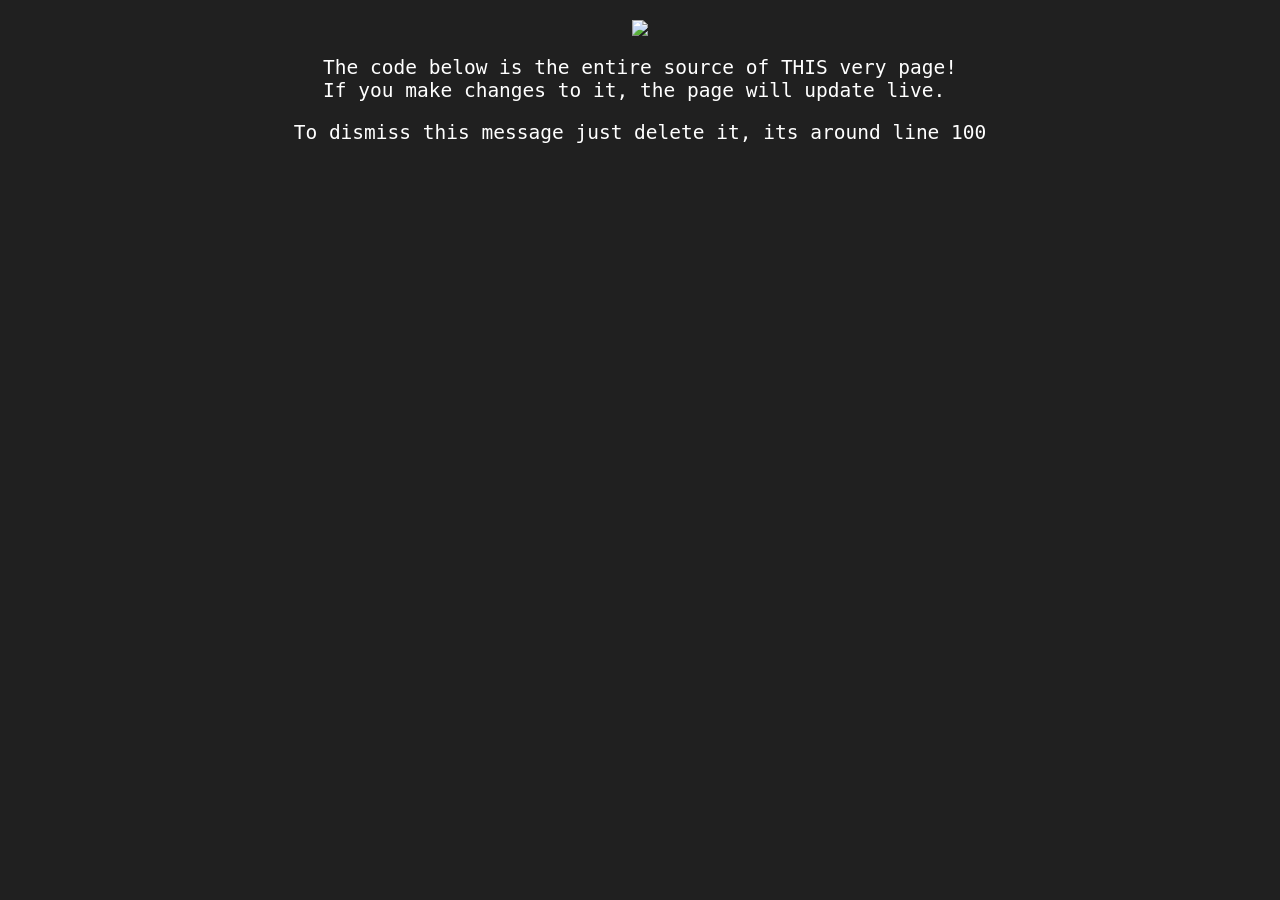
==== site.html @ 384cd6b3 "music and sound" ====
<html lang="en">
  <head>
    <meta charset="UTF-8" />
    <title>Most Open Source Website Ever</title>
    <link rel="stylesheet" href="ace.css" />
    <!--href="https://cdn.jsdelivr.net/gh/nutellaman111/self-editing@main/ace.css"-->
    <style>
      /*∘₊✧──────────────────❤️CSS❤️──────────────────✧₊∘*/

      /* ➽───❥ intro*/
      #intro {
        display: flex;
        flex-direction: column;
        align-items: center;
        padding: 20px;
        font-size: 1.5rem;
      }
      img {
        max-width: 722px;
      }

      /* ➽───❥ page & code editor*/
      html,
      body,
      #editor {
        margin: 0;
        height: 100%;
        width: 100%;
        background: #202020;
        font-family: monospace;
        display: flex;
        flex-direction: column;
        color: white;
      }

      /* ➽───❥ the floating panel and the stuff inside it*/
      #floatingPanel {
        position: fixed; /*panel itself*/
        top: -100%;
        left: -100%;
        width: 30%;
        background: #535353;
        padding: 10px;
        border-radius: 8px;
        z-index: 1000;
        cursor: grab;
        display: flex;
        flex-direction: column;
        gap: 5px;
        user-select: none;
        color: black;
        font-size: 1.25rem;
      }

      #grip {
        width: 16px; /*the ⠿ thing on the panel*/
        height: 16px;
        margin: 0 auto;
        pointer-events: none;
        writing-mode: vertical-rl;
      }

      #applyBtn {
        padding: 5px 10px; /*apply button*/
        cursor: pointer;
        background: #4f0b5e;
        color: white;
        font-family: inherit;
      }
      #applyBtn:disabled {
        cursor: not-allowed;
        background: #48354d;
        color: rgb(45, 45, 45);
      }

      .previewDummy {
        width: 100%; /*dummy element that reserves space for the preview */
        position: relative;
      }

      .previewIframe {
        position: absolute; /*actual preview*/
        box-sizing: border-box;
        top: 0;
        left: 0;
        width: 100vw;
        height: 100vh;
        transform-origin: 0 0;
        background: #202020;
        border-width: 10px;
        border-style: inset;
        border-color: #7a7a7a #777 #777 #7a7a7a;
      }
    </style>
  </head>
  <body>
    <!-- *∘₊✧>──────────────────❤️BODY❤️──────────────────✧₊∘* -->

    <!-- ➽───❥ intro -->
    <div id="intro">
      <img src="https://i.picasion.com/gl/93/l8Yg.gif" />
      <p>
        The code below is the entire source of THIS very page!
        <br />
        If you make changes to it, the page will update live.
      </p>
      To dismiss this message just delete it, its around line 100
    </div>

    <!-- ➽───❥ editor -->
    <div id="editor"></div>

    <!-- ➽───❥ floaty panel -->
    <div id="floatingPanel">
      <div id="grip">⠿</div>
      <button id="applyBtn" disabled="">
        Apply Changes (Shortcut: CTRL+S)
      </button>
      preview:
    </div>

    <!-- ➽───❥ music -->
    <audio id="music" autoplay="" loop="" volume="0.1">
      <source src="bccgs.ogg" type="audio/mpeg" />
    </audio>

    <script>
      // *∘₊✧>──────────────────❤️SCRIPT❤️──────────────────✧₊∘*

      LETSGO(); // all variables have to be declared inside some function or everything breaks
      async function LETSGO() {
        let cursorPos = 0; // some of these declarations get modified, ill explain later make a mental note!!!!
        let scrollPos = 0;
        let panelTop = window.innerHeight * 0.5;
        let panelLeft = window.innerWidth * 0.65;
        let isPreview = false;
        let changesMade = false;
        let musicIndex = 0;

        // ➽───❥ ding! + music

        if (!isPreview) {
          Object.assign(new Audio("bell.ogg"), { volume: 0.2 }).play();
        }

        let playlist = ["password", "bccgs", "fishylove", "moredata"];
        let music = document.getElementById("music");
        music.volume = 0.3;
        music.src = `${musicIndex}.ogg`;

        // ➽───❥ capture the page's html before scripts modify it

        let initialHTML = document.documentElement.outerHTML;

        // ➽───❥ load "ace" code editor from cdn and put the html inside

        await loadScripts([
          "https://cdnjs.cloudflare.com/ajax/libs/ace/1.43.0/ace.js",
          "https://cdnjs.cloudflare.com/ajax/libs/ace/1.43.0/theme-ambiance.min.js",
        ]);

        const editor = ace.edit("editor", {
          mode: "ace/mode/html",
          showPrintMargin: false,
          theme: "ace/theme/ambiance",
          value: initialHTML,
          fontSize: "1.25rem",
        });

        // ➽───❥ restore scrollbar and cursor positions from last render

        editor.moveCursorToPosition(
          editor.session.doc.indexToPosition(cursorPos, 0)
        );
        if (!isPreview) editor.focus();

        setTimeout(() => {
          editor.session.setScrollTop(scrollPos);
        }, 0);

        // ➽───❥ whenever the code gets edited the preview is updated

        editor.session.on("change", () => {
          updatePreview();
        });

        // ➽───❥ initialise the floating draggable pannel

        const floatingPanel = document.getElementById("floatingPanel");
        floatingPanel.style.top = panelTop + "px";
        floatingPanel.style.left = panelLeft + "px";
        makePanelDraggable(floatingPanel);

        // ➽───❥ when the "apply changes" button is pressed (or ctrl+enter):
        //        the html of the entire page really does get replaced with what you have written down in the code editor

        const applyChanges = () => {
          let newHtml = getHtmlFromEditorAndApplyPatches();
          document.open();
          document.write(newHtml);
          document.close();
        };

        document
          .getElementById("applyBtn")
          .addEventListener("click", applyChanges);

        document.addEventListener("keydown", (e) => {
          if (e.ctrlKey && e.key.toLowerCase() === "s") {
            e.preventDefault();
            applyChanges();
          }
        });

        // ➽───❥ create an iframe preview of what the page will look like if "apply" is pressed.
        //        the timeout thing makes the iframe not update every 0.00000001 seconds

        let previewIframe = null;
        let editTimeout;
        function updatePreview() {
          clearTimeout(editTimeout);
          editTimeout = setTimeout(
            () => {
              changesMade = true;
              applyBtn.disabled = false;

              if (!previewIframe) {
                const aspectRatio = window.innerHeight / window.innerWidth;

                // ➽───❥ the iframe is rendered at screen resolution then shrinked down with css.
                //        the html layout doesnt account for transformations, so what i do is -
                //        1. render a dummy element to reserve space in the layout,
                //        2. position the iframe on top of it

                const dummy = document.createElement("div");
                dummy.className = "previewDummy";
                dummy.style.paddingTop = `${aspectRatio * 100}%`;
                floatingPanel.appendChild(dummy);

                previewIframe = document.createElement("iframe");
                previewIframe.className = "previewIframe";

                const scaleX = dummy.clientWidth / window.innerWidth;
                const scaleY = dummy.clientHeight / window.innerHeight;
                const scale = Math.min(scaleX, scaleY);
                previewIframe.style.transform = `scale(${scale})`;

                dummy.appendChild(previewIframe);
              }

              previewIframe.srcdoc = getHtmlFromEditorAndApplyPatches(true);
            },
            previewIframe ? 500 : 0
          );
        }

        // ➽───❥ this function gets whatever is written down in the code editor and returns it after making some patches......
        //        ok so like normally when u replace some page's entire html, things like cursor position get reset.
        //        which is annoying.
        //        so we have to somehow tell the next version of the page where the cursor and stuff were.
        //        we do that by patching the variable declarations i told u to remember from before.
        //        for example "let cursorPos = 0;" turns into "let cursorPos = 67;"

        function getHtmlFromEditorAndApplyPatches(isPreview = false) {
          return patchHtml(editor.getSession().getValue(), [
            {
              name: "cursorPos",
              value: editor.session.doc.positionToIndex(
                editor.getCursorPosition(),
                0
              ),
            },
            { name: "isPreview", value: isPreview },
            { name: "scrollPos", value: editor.session.getScrollTop() },
            { name: "panelTop", value: floatingPanel.offsetTop },
            { name: "panelLeft", value: floatingPanel.offsetLeft },
            { name: "musicIndex", value: (musicIndex + 1) % 3 },
          ]);
        }

        function patchHtml(html, replacements) {
          replacements.forEach(({ name, value }) => {
            const regex = new RegExp(`let\\s+${name}\\s*=\\s*[^;]*;`);
            html = html.replace(regex, `let ${name} = ${value};`);
          });
          return html;
        }
      }

      // ➽───❥ some helper functions

      function makePanelDraggable(el) {
        let offsetX = 0,
          offsetY = 0,
          dragging = false;

        el.addEventListener("mousedown", (e) => {
          dragging = true;
          offsetX = e.clientX - el.offsetLeft;
          offsetY = e.clientY - el.offsetTop;
          el.style.cursor = "grabbing";
        });

        document.addEventListener("mouseup", () => {
          dragging = false;
          el.style.cursor = "grab";
        });

        document.addEventListener("mousemove", (e) => {
          if (!dragging) return;
          el.style.left = e.clientX - offsetX + "px";
          el.style.top = e.clientY - offsetY + "px";
        });
      }
      async function loadScripts(urls) {
        for (const url of urls) {
          await new Promise((res, rej) => {
            const s = document.createElement("script");
            s.src = url;
            s.async = false;
            s.onload = res;
            document.head.appendChild(s);
          });
        }
      }
    </script>
  </body>
</html>
---- ace.css ----
.ace_comment {
  background-color: rgba(177, 39, 219, 0.29) !important;
  color: rgb(255, 255, 255) !important;
}

/* Scrollbar track */
.ace_scrollbar::-webkit-scrollbar {
  background-color: #2b2b2b; /* match Ambiance background */
}

/* Scrollbar thumb */
.ace_scrollbar::-webkit-scrollbar-thumb {
  background-color: #555; /* darker gray */
  border-radius: 0; /* square edges */
}

/* Scrollbar thumb hover */
.ace_scrollbar::-webkit-scrollbar-thumb:hover {
  background-color: #888; /* lighter gray on hover */
}

/* Scrollbar corner */
.ace_scrollbar::-webkit-scrollbar-corner {
  background-color: #2b2b2b;
}

/*----------------------------------------------------------------------------------------------------------*/
/*the rest of this file is taken from Ace code editor's generated files  https://ace.c9.io/  */
/*----------------------------------------------------------------------------------------------------------*/

/*error_marker.css*/

.error_widget_wrapper {
  background: inherit;
  color: inherit;
  border: none;
}
.error_widget {
  border-top: solid 2px;
  border-bottom: solid 2px;
  margin: 5px 0;
  padding: 10px 40px;
  white-space: pre-wrap;
}
.error_widget.ace_error,
.error_widget_arrow.ace_error {
  border-color: #ff5a5a;
}
.error_widget.ace_warning,
.error_widget_arrow.ace_warning {
  border-color: #f1d817;
}
.error_widget.ace_info,
.error_widget_arrow.ace_info {
  border-color: #5a5a5a;
}
.error_widget.ace_ok,
.error_widget_arrow.ace_ok {
  border-color: #5aaa5a;
}
.error_widget_arrow {
  position: absolute;
  border: solid 5px;
  border-top-color: transparent !important;
  border-right-color: transparent !important;
  border-left-color: transparent !important;
  top: -5px;
}

/*# sourceURL=ace/css/error_marker.css */

/*ace_editor.css*/

.ace_br1 {
  border-top-left-radius: 3px;
}
.ace_br2 {
  border-top-right-radius: 3px;
}
.ace_br3 {
  border-top-left-radius: 3px;
  border-top-right-radius: 3px;
}
.ace_br4 {
  border-bottom-right-radius: 3px;
}
.ace_br5 {
  border-top-left-radius: 3px;
  border-bottom-right-radius: 3px;
}
.ace_br6 {
  border-top-right-radius: 3px;
  border-bottom-right-radius: 3px;
}
.ace_br7 {
  border-top-left-radius: 3px;
  border-top-right-radius: 3px;
  border-bottom-right-radius: 3px;
}
.ace_br8 {
  border-bottom-left-radius: 3px;
}
.ace_br9 {
  border-top-left-radius: 3px;
  border-bottom-left-radius: 3px;
}
.ace_br10 {
  border-top-right-radius: 3px;
  border-bottom-left-radius: 3px;
}
.ace_br11 {
  border-top-left-radius: 3px;
  border-top-right-radius: 3px;
  border-bottom-left-radius: 3px;
}
.ace_br12 {
  border-bottom-right-radius: 3px;
  border-bottom-left-radius: 3px;
}
.ace_br13 {
  border-top-left-radius: 3px;
  border-bottom-right-radius: 3px;
  border-bottom-left-radius: 3px;
}
.ace_br14 {
  border-top-right-radius: 3px;
  border-bottom-right-radius: 3px;
  border-bottom-left-radius: 3px;
}
.ace_br15 {
  border-top-left-radius: 3px;
  border-top-right-radius: 3px;
  border-bottom-right-radius: 3px;
  border-bottom-left-radius: 3px;
}

.ace_editor {
  position: relative;
  overflow: hidden;
  padding: 0;
  font: 12px / normal "Monaco", "Menlo", "Ubuntu Mono", "Consolas",
    "Source Code Pro", "source-code-pro", monospace;
  direction: ltr;
  text-align: left;
  -webkit-tap-highlight-color: rgba(0, 0, 0, 0);
  forced-color-adjust: none;
}

.ace_scroller {
  position: absolute;
  overflow: hidden;
  top: 0;
  bottom: 0;
  background-color: inherit;
  -ms-user-select: none;
  -moz-user-select: none;
  -webkit-user-select: none;
  user-select: none;
  cursor: text;
}

.ace_content {
  position: absolute;
  box-sizing: border-box;
  min-width: 100%;
  contain: style size layout;
  font-variant-ligatures: no-common-ligatures;
}
.ace_invisible {
  font-variant-ligatures: none;
}

.ace_keyboard-focus:focus {
  box-shadow: inset 0 0 0 2px #5e9ed6;
  outline: none;
}

.ace_dragging .ace_scroller:before {
  position: absolute;
  top: 0;
  left: 0;
  right: 0;
  bottom: 0;
  content: "";
  background: rgba(250, 250, 250, 0.01);
  z-index: 1000;
}
.ace_dragging.ace_dark .ace_scroller:before {
  background: rgba(0, 0, 0, 0.01);
}

.ace_gutter {
  position: absolute;
  overflow: hidden;
  width: auto;
  top: 0;
  bottom: 0;
  left: 0;
  cursor: default;
  z-index: 4;
  -ms-user-select: none;
  -moz-user-select: none;
  -webkit-user-select: none;
  user-select: none;
  contain: style size layout;
}

.ace_gutter-active-line {
  position: absolute;
  left: 0;
  right: 0;
}

.ace_scroller.ace_scroll-left:after {
  content: "";
  position: absolute;
  top: 0;
  right: 0;
  bottom: 0;
  left: 0;
  box-shadow: 17px 0 16px -16px rgba(0, 0, 0, 0.4) inset;
  pointer-events: none;
}

.ace_gutter-cell,
.ace_gutter-cell_svg-icons {
  position: absolute;
  top: 0;
  left: 0;
  right: 0;
  padding-left: 19px;
  padding-right: 6px;
  background-repeat: no-repeat;
}

.ace_gutter-cell_svg-icons .ace_gutter_annotation {
  margin-left: -14px;
  float: left;
}

.ace_gutter-cell .ace_gutter_annotation {
  margin-left: -19px;
  float: left;
}

.ace_gutter-cell.ace_error,
.ace_icon.ace_error,
.ace_icon.ace_error_fold,
.ace_gutter-cell.ace_security,
.ace_icon.ace_security,
.ace_icon.ace_security_fold {
  background-image: url("[data-uri]");
  background-repeat: no-repeat;
  background-position: 2px center;
}

.ace_gutter-cell.ace_warning,
.ace_icon.ace_warning,
.ace_icon.ace_warning_fold {
  background-image: url("[data-uri]");
  background-repeat: no-repeat;
  background-position: 2px center;
}

.ace_gutter-cell.ace_info,
.ace_icon.ace_info,
.ace_gutter-cell.ace_hint,
.ace_icon.ace_hint {
  background-image: url("[data-uri]");
  background-repeat: no-repeat;
  background-position: 2px center;
}

.ace_dark .ace_gutter-cell.ace_info,
.ace_dark .ace_icon.ace_info,
.ace_dark .ace_gutter-cell.ace_hint,
.ace_dark .ace_icon.ace_hint {
  background-image: url("[data-uri]");
}

.ace_icon_svg.ace_error {
  -webkit-mask-image: url("[data-uri]");
  background-color: crimson;
}
.ace_icon_svg.ace_security {
  -webkit-mask-image: url("[data-uri]");
  background-color: crimson;
}
.ace_icon_svg.ace_warning {
  -webkit-mask-image: url("[data-uri]");
  background-color: darkorange;
}
.ace_icon_svg.ace_info {
  -webkit-mask-image: url("[data-uri]");
  background-color: royalblue;
}
.ace_icon_svg.ace_hint {
  -webkit-mask-image: url("[data-uri]");
  background-color: silver;
}

.ace_icon_svg.ace_error_fold {
  -webkit-mask-image: url("[data-uri]");
  background-color: crimson;
}
.ace_icon_svg.ace_security_fold {
  -webkit-mask-image: url("[data-uri]");
  background-color: crimson;
}
.ace_icon_svg.ace_warning_fold {
  -webkit-mask-image: url("[data-uri]");
  background-color: darkorange;
}

.ace_scrollbar {
  contain: strict;
  position: absolute;
  right: 0;
  bottom: 0;
  z-index: 6;
}

.ace_scrollbar-inner {
  position: absolute;
  cursor: text;
  left: 0;
  top: 0;
}

.ace_scrollbar-v {
  overflow-x: hidden;
  overflow-y: scroll;
  top: 0;
}

.ace_scrollbar-h {
  overflow-x: scroll;
  overflow-y: hidden;
  left: 0;
}

.ace_print-margin {
  position: absolute;
  height: 100%;
}

.ace_text-input {
  position: absolute;
  z-index: 0;
  width: 0.5em;
  height: 1em;
  opacity: 0;
  background: transparent;
  -moz-appearance: none;
  appearance: none;
  border: none;
  resize: none;
  outline: none;
  overflow: hidden;
  font: inherit;
  padding: 0 1px;
  margin: 0 -1px;
  contain: strict;
  -ms-user-select: text;
  -moz-user-select: text;
  -webkit-user-select: text;
  user-select: text;
  /*with `pre-line` chrome inserts &nbsp; instead of space*/
  white-space: pre !important;
}
.ace_text-input.ace_composition {
  background: transparent;
  color: inherit;
  z-index: 1000;
  opacity: 1;
}
.ace_composition_placeholder {
  color: transparent;
}
.ace_composition_marker {
  border-bottom: 1px solid;
  position: absolute;
  border-radius: 0;
  margin-top: 1px;
}

[ace_nocontext="true"] {
  transform: none !important;
  filter: none !important;
  clip-path: none !important;
  mask: none !important;
  contain: none !important;
  perspective: none !important;
  mix-blend-mode: initial !important;
  z-index: auto;
}

.ace_layer {
  z-index: 1;
  position: absolute;
  overflow: hidden;
  /* workaround for chrome bug https://github.com/ajaxorg/ace/issues/2312*/
  word-wrap: normal;
  white-space: pre;
  height: 100%;
  width: 100%;
  box-sizing: border-box;
  /* setting pointer-events: auto; on node under the mouse, which changes
        during scroll, will break mouse wheel scrolling in Safari */
  pointer-events: none;
}

.ace_gutter-layer {
  position: relative;
  width: auto;
  text-align: right;
  pointer-events: auto;
  height: 1000000px;
  contain: style size layout;
}

.ace_text-layer {
  font: inherit !important;
  position: absolute;
  height: 1000000px;
  width: 1000000px;
  contain: style size layout;
}

.ace_text-layer > .ace_line,
.ace_text-layer > .ace_line_group {
  contain: style size layout;
  position: absolute;
  top: 0;
  left: 0;
  right: 0;
}

.ace_hidpi .ace_text-layer,
.ace_hidpi .ace_gutter-layer,
.ace_hidpi .ace_content,
.ace_hidpi .ace_gutter {
  contain: strict;
}
.ace_hidpi .ace_text-layer > .ace_line,
.ace_hidpi .ace_text-layer > .ace_line_group {
  contain: strict;
}

.ace_cjk {
  display: inline-block;
  text-align: center;
}

.ace_cursor-layer {
  z-index: 4;
}

.ace_cursor {
  z-index: 4;
  position: absolute;
  box-sizing: border-box;
  border-left: 2px solid;
  /* workaround for smooth cursor repaintng whole screen in chrome */
  transform: translatez(0);
}

.ace_multiselect .ace_cursor {
  border-left-width: 1px;
}

.ace_slim-cursors .ace_cursor {
  border-left-width: 1px;
}

.ace_overwrite-cursors .ace_cursor {
  border-left-width: 0;
  border-bottom: 1px solid;
}

.ace_hidden-cursors .ace_cursor {
  opacity: 0.2;
}

.ace_hasPlaceholder .ace_hidden-cursors .ace_cursor {
  opacity: 0;
}

.ace_smooth-blinking .ace_cursor {
  transition: opacity 0.18s;
}

.ace_animate-blinking .ace_cursor {
  animation-duration: 1000ms;
  animation-timing-function: step-end;
  animation-name: blink-ace-animate;
  animation-iteration-count: infinite;
}

.ace_animate-blinking.ace_smooth-blinking .ace_cursor {
  animation-duration: 1000ms;
  animation-timing-function: ease-in-out;
  animation-name: blink-ace-animate-smooth;
}

@keyframes blink-ace-animate {
  from,
  to {
    opacity: 1;
  }
  60% {
    opacity: 0;
  }
}

@keyframes blink-ace-animate-smooth {
  from,
  to {
    opacity: 1;
  }
  45% {
    opacity: 1;
  }
  60% {
    opacity: 0;
  }
  85% {
    opacity: 0;
  }
}

.ace_marker-layer .ace_step,
.ace_marker-layer .ace_stack {
  position: absolute;
  z-index: 3;
}

.ace_marker-layer .ace_selection {
  position: absolute;
  z-index: 5;
}

.ace_marker-layer .ace_bracket {
  position: absolute;
  z-index: 6;
}

.ace_marker-layer .ace_error_bracket {
  position: absolute;
  border-bottom: 1px solid #de5555;
  border-radius: 0;
}

.ace_marker-layer .ace_active-line {
  position: absolute;
  z-index: 2;
}

.ace_marker-layer .ace_selected-word {
  position: absolute;
  z-index: 4;
  box-sizing: border-box;
}

.ace_line .ace_fold {
  box-sizing: border-box;

  display: inline-block;
  height: 11px;
  margin-top: -2px;
  vertical-align: middle;

  background-image: url("[data-uri]"),
    url("[data-uri]");
  background-repeat: no-repeat, repeat-x;
  background-position: center center, top left;
  color: transparent;

  border: 1px solid black;
  border-radius: 2px;

  cursor: pointer;
  pointer-events: auto;
}

.ace_dark .ace_fold {
}

.ace_fold:hover {
  background-image: url("[data-uri]"),
    url("[data-uri]");
}

.ace_tooltip {
  background-color: #f5f5f5;
  border: 1px solid gray;
  border-radius: 1px;
  box-shadow: 0 1px 2px rgba(0, 0, 0, 0.3);
  color: black;
  padding: 3px 4px;
  position: fixed;
  z-index: 999999;
  box-sizing: border-box;
  cursor: default;
  white-space: pre-wrap;
  word-wrap: break-word;
  line-height: normal;
  font-style: normal;
  font-weight: normal;
  letter-spacing: normal;
  pointer-events: none;
  overflow: auto;
  max-width: min(33em, 66vw);
  overscroll-behavior: contain;
}
.ace_tooltip pre {
  white-space: pre-wrap;
}

.ace_tooltip.ace_dark {
  background-color: #636363;
  color: #fff;
}

.ace_tooltip:focus {
  outline: 1px solid #5e9ed6;
}

.ace_icon {
  display: inline-block;
  width: 18px;
  vertical-align: top;
}

.ace_icon_svg {
  display: inline-block;
  width: 12px;
  vertical-align: top;
  -webkit-mask-repeat: no-repeat;
  -webkit-mask-size: 12px;
  -webkit-mask-position: center;
}

.ace_folding-enabled > .ace_gutter-cell,
.ace_folding-enabled > .ace_gutter-cell_svg-icons {
  padding-right: 13px;
}

.ace_fold-widget,
.ace_custom-widget {
  box-sizing: border-box;

  margin: 0 -12px 0 1px;
  display: none;
  width: 11px;
  vertical-align: top;

  background-image: url("[data-uri]");
  background-repeat: no-repeat;
  background-position: center;

  border-radius: 3px;

  border: 1px solid transparent;
  cursor: pointer;
  pointer-events: auto;
}

.ace_custom-widget {
  background: none;
}

.ace_folding-enabled .ace_fold-widget {
  display: inline-block;
}

.ace_fold-widget.ace_end {
  background-image: url("[data-uri]");
}

.ace_fold-widget.ace_closed {
  background-image: url("[data-uri]");
}

.ace_fold-widget:hover {
  border: 1px solid rgba(0, 0, 0, 0.3);
  background-color: rgba(255, 255, 255, 0.2);
  box-shadow: 0 1px 1px rgba(255, 255, 255, 0.7);
}

.ace_fold-widget:active {
  border: 1px solid rgba(0, 0, 0, 0.4);
  background-color: rgba(0, 0, 0, 0.05);
  box-shadow: 0 1px 1px rgba(255, 255, 255, 0.8);
}
/**
 * Dark version for fold widgets
 */
.ace_dark .ace_fold-widget {
  background-image: url("[data-uri]");
}
.ace_dark .ace_fold-widget.ace_end {
  background-image: url("[data-uri]");
}
.ace_dark .ace_fold-widget.ace_closed {
  background-image: url("[data-uri]");
}
.ace_dark .ace_fold-widget:hover {
  box-shadow: 0 1px 1px rgba(255, 255, 255, 0.2);
  background-color: rgba(255, 255, 255, 0.1);
}
.ace_dark .ace_fold-widget:active {
  box-shadow: 0 1px 1px rgba(255, 255, 255, 0.2);
}

.ace_inline_button {
  border: 1px solid lightgray;
  display: inline-block;
  margin: -1px 8px;
  padding: 0 5px;
  pointer-events: auto;
  cursor: pointer;
}
.ace_inline_button:hover {
  border-color: gray;
  background: rgba(200, 200, 200, 0.2);
  display: inline-block;
  pointer-events: auto;
}

.ace_fold-widget.ace_invalid {
  background-color: #ffb4b4;
  border-color: #de5555;
}

.ace_fade-fold-widgets .ace_fold-widget {
  transition: opacity 0.4s ease 0.05s;
  opacity: 0;
}

.ace_fade-fold-widgets:hover .ace_fold-widget {
  transition: opacity 0.05s ease 0.05s;
  opacity: 1;
}

.ace_underline {
  text-decoration: underline;
}

.ace_bold {
  font-weight: bold;
}

.ace_nobold .ace_bold {
  font-weight: normal;
}

.ace_italic {
  font-style: italic;
}

.ace_error-marker {
  background-color: rgba(255, 0, 0, 0.2);
  position: absolute;
  z-index: 9;
}

.ace_highlight-marker {
  background-color: rgba(255, 255, 0, 0.2);
  position: absolute;
  z-index: 8;
}

.ace_mobile-menu {
  position: absolute;
  line-height: 1.5;
  border-radius: 4px;
  -ms-user-select: none;
  -moz-user-select: none;
  -webkit-user-select: none;
  user-select: none;
  background: white;
  box-shadow: 1px 3px 2px grey;
  border: 1px solid #dcdcdc;
  color: black;
}
.ace_dark > .ace_mobile-menu {
  background: #333;
  color: #ccc;
  box-shadow: 1px 3px 2px grey;
  border: 1px solid #444;
}
.ace_mobile-button {
  padding: 2px;
  cursor: pointer;
  overflow: hidden;
}
.ace_mobile-button:hover {
  background-color: #eee;
  opacity: 1;
}
.ace_mobile-button:active {
  background-color: #ddd;
}

.ace_placeholder {
  position: relative;
  font-family: arial;
  transform: scale(0.9);
  transform-origin: left;
  white-space: pre;
  opacity: 0.7;
  margin: 0 10px;
  z-index: 1;
}

.ace_ghost_text {
  opacity: 0.5;
  font-style: italic;
}

.ace_ghost_text_container > div {
  white-space: pre;
}

.ghost_text_line_wrapped::after {
  content: "↩";
  position: absolute;
}

.ace_lineWidgetContainer.ace_ghost_text {
  margin: 0px 4px;
}

.ace_screenreader-only {
  position: absolute;
  left: -10000px;
  top: auto;
  width: 1px;
  height: 1px;
  overflow: hidden;
}

.ace_hidden_token {
  display: none;
}
/*# sourceURL=ace/css/ace_editor.css */

/*ace_scrollbar.css*/
.ace_editor > .ace_sb-v div,
.ace_editor > .ace_sb-h div {
  position: absolute;
  background: rgba(128, 128, 128, 0.6);
  -moz-box-sizing: border-box;
  box-sizing: border-box;
  border: 1px solid #bbb;
  border-radius: 2px;
  z-index: 8;
}
.ace_editor > .ace_sb-v,
.ace_editor > .ace_sb-h {
  position: absolute;
  z-index: 6;
  background: none;
  overflow: hidden !important;
}
.ace_editor > .ace_sb-v {
  z-index: 6;
  right: 0;
  top: 0;
  width: 12px;
}
.ace_editor > .ace_sb-v div {
  z-index: 8;
  right: 0;
  width: 100%;
}
.ace_editor > .ace_sb-h {
  bottom: 0;
  left: 0;
  height: 12px;
}
.ace_editor > .ace_sb-h div {
  bottom: 0;
  height: 100%;
}
.ace_editor > .ace_sb_grabbed {
  z-index: 8;
  background: #000;
}
/*# sourceURL=ace/css/ace_scrollbar.css */
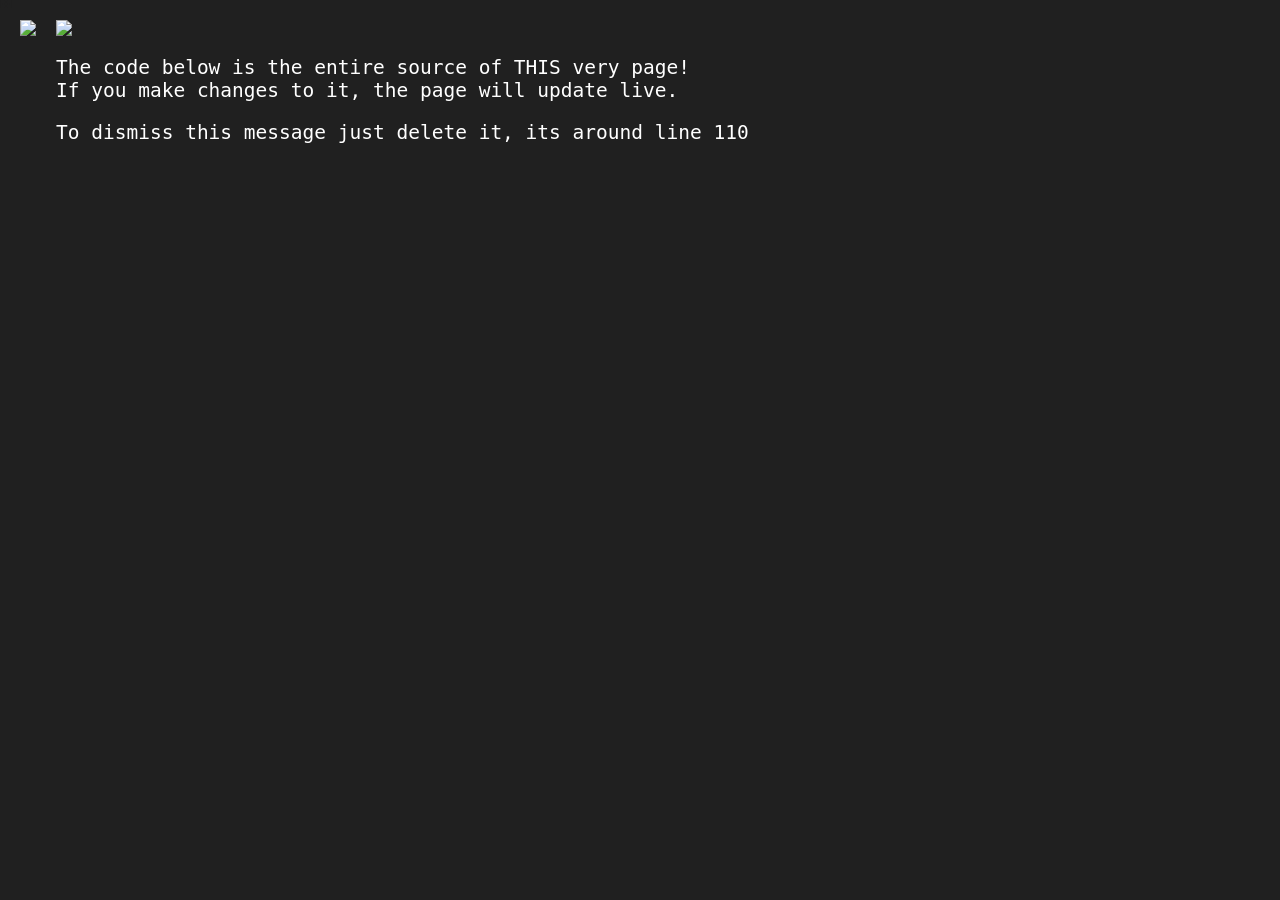
==== commit 8bb0c116: "tooltip + kitty gif" ====
--- a/site.html
+++ b/site.html
@@ -2,18 +2,19 @@
   <head>
     <meta charset="UTF-8" />
     <title>Most Open Source Website Ever</title>
-    <link rel="stylesheet" href="ace.css" />
-    <!--href="https://cdn.jsdelivr.net/gh/nutellaman111/self-editing@main/ace.css"-->
+    <link
+      rel="stylesheet"
+      href="https://cdn.jsdelivr.net/gh/nutellaman111/self-editing@main/ace.css"
+    />
     <style>
       /*∘₊✧──────────────────❤️CSS❤️──────────────────✧₊∘*/
 
       /* ➽───❥ intro*/
       #intro {
         display: flex;
-        flex-direction: column;
-        align-items: center;
         padding: 20px;
         font-size: 1.5rem;
+        gap: 20px;
       }
       img {
         max-width: 722px;
@@ -34,11 +35,12 @@
       }
 
       /* ➽───❥ the floating panel and the stuff inside it*/
+      /*the panel itself*/
       #floatingPanel {
-        position: fixed; /*panel itself*/
+        position: fixed;
         top: -100%;
         left: -100%;
-        width: 30%;
+        width: 30%; /*change this to make the preview bigger or smaller!!!*/
         background: #535353;
         padding: 10px;
         border-radius: 8px;
@@ -52,16 +54,17 @@
         font-size: 1.25rem;
       }
 
+      /*the ⠿ symbol thing*/
       #grip {
-        width: 16px; /*the ⠿ thing on the panel*/
+        width: 16px;
         height: 16px;
         margin: 0 auto;
-        pointer-events: none;
         writing-mode: vertical-rl;
       }
 
+      /*apply button*/
       #applyBtn {
-        padding: 5px 10px; /*apply button*/
+        padding: 5px 10px;
         cursor: pointer;
         background: #4f0b5e;
         color: white;
@@ -73,13 +76,15 @@
         color: rgb(45, 45, 45);
       }
 
+      /*dummy element that reserves space for the preview */
       .previewDummy {
-        width: 100%; /*dummy element that reserves space for the preview */
+        width: 100%;
         position: relative;
       }
 
+      /*the actual preview*/
       .previewIframe {
-        position: absolute; /*actual preview*/
+        position: absolute;
         box-sizing: border-box;
         top: 0;
         left: 0;
@@ -91,6 +96,17 @@
         border-style: inset;
         border-color: #7a7a7a #777 #777 #7a7a7a;
       }
+
+      /* ➽───❥ tooltip that says where elements are defined*/
+      #tooltip {
+        position: fixed;
+        pointer-events: none;
+        color: #eee;
+        padding: 4px 6px;
+        font-size: 12px;
+        z-index: 9999;
+        backdrop-filter: blur(5px);
+      }
     </style>
   </head>
   <body>
@@ -98,16 +114,27 @@
 
     <!-- ➽───❥ intro -->
     <div id="intro">
-      <img src="https://i.picasion.com/gl/93/l8Yg.gif" />
-      <p>
-        The code below is the entire source of THIS very page!
-        <br />
-        If you make changes to it, the page will update live.
-      </p>
-      To dismiss this message just delete it, its around line 100
+      <img
+        id="kitty"
+        src="https://cdn.jsdelivr.net/gh/nutellaman111/self-editing@main/cat.gif"
+      />
+      <div id="introText">
+        <img
+          id="title"
+          src="https://cdn.jsdelivr.net/gh/nutellaman111/self-editing@main/title.gif"
+        />
+        <p id="thecode">
+          The code below is the entire source of THIS very page!
+          <br />
+          If you make changes to it, the page will update live.
+        </p>
+        <div id="todismiss">
+          To dismiss this message just delete it, its around line 110
+        </div>
+      </div>
     </div>
 
-    <!-- ➽───❥ editor -->
+    <!-- ➽───❥ ace code editor -->
     <div id="editor"></div>
 
     <!-- ➽───❥ floaty panel -->
@@ -116,41 +143,55 @@
       <button id="applyBtn" disabled="">
         Apply Changes (Shortcut: CTRL+S)
       </button>
+      <div></div>
       preview:
     </div>
 
     <!-- ➽───❥ music -->
     <audio id="music" autoplay="" loop="" volume="0.1">
-      <source src="bccgs.ogg" type="audio/mpeg" />
+      <source type="audio/ogg" />
     </audio>
+
+    <div id="tooltip"></div>
 
     <script>
       // *∘₊✧>──────────────────❤️SCRIPT❤️──────────────────✧₊∘*
 
       LETSGO(); // all variables have to be declared inside some function or everything breaks
       async function LETSGO() {
-        let cursorPos = 0; // some of these declarations get modified, ill explain later make a mental note!!!!
+        // ➽───❥ capture the page's html before scripts modify it
+
+        let initialHTML = document.documentElement.outerHTML;
+
+        // ➽───❥ state variable declarations that get patched when applying changes
+        let cursorPos = 0;
         let scrollPos = 0;
         let panelTop = window.innerHeight * 0.5;
         let panelLeft = window.innerWidth * 0.65;
         let isPreview = false;
-        let changesMade = false;
         let musicIndex = 0;
 
-        // ➽───❥ ding! + music
-
+        // ➽───❥ sfx + music! (doesnt play in the preview)
+
+        const filehost = `https://cdn.jsdelivr.net/gh/nutellaman111/self-editing@main/`;
+        let playlist = ["password", "bccgs", "fishylove", "moredata"];
         if (!isPreview) {
-          Object.assign(new Audio("bell.ogg"), { volume: 0.2 }).play();
-        }
-
-        let playlist = ["password", "bccgs", "fishylove", "moredata"];
-        let music = document.getElementById("music");
-        music.volume = 0.3;
-        music.src = `${musicIndex}.ogg`;
-
-        // ➽───❥ capture the page's html before scripts modify it
-
-        let initialHTML = document.documentElement.outerHTML;
+          Object.assign(new Audio(filehost + "bell.ogg"), {
+            volume: 0.2,
+          }).play();
+
+          let music = document.getElementById("music");
+          music.volume = 0.3;
+          music.src = filehost + playlist[musicIndex] + `.ogg`;
+
+          document.addEventListener(
+            "click",
+            () => {
+              music.play();
+            },
+            { once: true }
+          );
+        }
 
         // ➽───❥ load "ace" code editor from cdn and put the html inside
 
@@ -182,6 +223,7 @@
 
         editor.session.on("change", () => {
           updatePreview();
+          updateTooltip();
         });
 
         // ➽───❥ initialise the floating draggable pannel
@@ -195,7 +237,7 @@
         //        the html of the entire page really does get replaced with what you have written down in the code editor
 
         const applyChanges = () => {
-          let newHtml = getHtmlFromEditorAndApplyPatches();
+          let newHtml = getHtmlFromEditorAndApplyPatches(isPreview);
           document.open();
           document.write(newHtml);
           document.close();
@@ -221,7 +263,6 @@
           clearTimeout(editTimeout);
           editTimeout = setTimeout(
             () => {
-              changesMade = true;
               applyBtn.disabled = false;
 
               if (!previewIframe) {
@@ -258,10 +299,10 @@
         //        ok so like normally when u replace some page's entire html, things like cursor position get reset.
         //        which is annoying.
         //        so we have to somehow tell the next version of the page where the cursor and stuff were.
-        //        we do that by patching the variable declarations i told u to remember from before.
+        //        we do that by patching the variable declarations at the start.
         //        for example "let cursorPos = 0;" turns into "let cursorPos = 67;"
 
-        function getHtmlFromEditorAndApplyPatches(isPreview = false) {
+        function getHtmlFromEditorAndApplyPatches(patchAsPreview = false) {
           return patchHtml(editor.getSession().getValue(), [
             {
               name: "cursorPos",
@@ -270,11 +311,11 @@
                 0
               ),
             },
-            { name: "isPreview", value: isPreview },
+            { name: "isPreview", value: patchAsPreview },
             { name: "scrollPos", value: editor.session.getScrollTop() },
             { name: "panelTop", value: floatingPanel.offsetTop },
             { name: "panelLeft", value: floatingPanel.offsetLeft },
-            { name: "musicIndex", value: (musicIndex + 1) % 3 },
+            { name: "musicIndex", value: (musicIndex + 1) % playlist.length },
           ]);
         }
 
@@ -285,10 +326,51 @@
           });
           return html;
         }
+
+        // ➽───❥ tooltip!
+        //        when you hover over an element, it says where it is
+
+        const tooltip = document.getElementById("tooltip");
+        let tooltipElement = null;
+
+        document.addEventListener("mousemove", (e) => {
+          tooltip.style.left = e.clientX + 12 + "px";
+          tooltip.style.top = e.clientY + 12 + "px";
+        });
+
+        document.addEventListener("mouseover", (e) => {
+          tooltipElement = e.target;
+          updateTooltip();
+        });
+        function updateTooltip() {
+          tooltip.style.display =
+            tooltipElement.tagName === "IFRAME" ? "none" : "block";
+          tooltip.textContent = `defined at line ${findWhereElementIsDefined(
+            tooltipElement,
+            editor.getSession().getValue()
+          )}`;
+        }
       }
 
       // ➽───❥ some helper functions
 
+      //find out on which line an element is defined by searching for [id="1234"]
+      //if its not found we try looking for its ancestors until we find something
+      function findWhereElementIsDefined(el, html) {
+        while (el) {
+          if (el.id) {
+            const needle = `id="${el.id}"`;
+            const idx = html.indexOf(needle);
+            if (idx !== -1) {
+              return html.slice(0, idx).split("\n").length;
+            }
+          }
+          el = el.parentElement;
+        }
+        return null;
+      }
+
+      /*makes the preview pannel movable*/
       function makePanelDraggable(el) {
         let offsetX = 0,
           offsetY = 0,
@@ -312,6 +394,8 @@
           el.style.top = e.clientY - offsetY + "px";
         });
       }
+
+      /*attaches an array scripts to the html's head in order*/
       async function loadScripts(urls) {
         for (const url of urls) {
           await new Promise((res, rej) => {
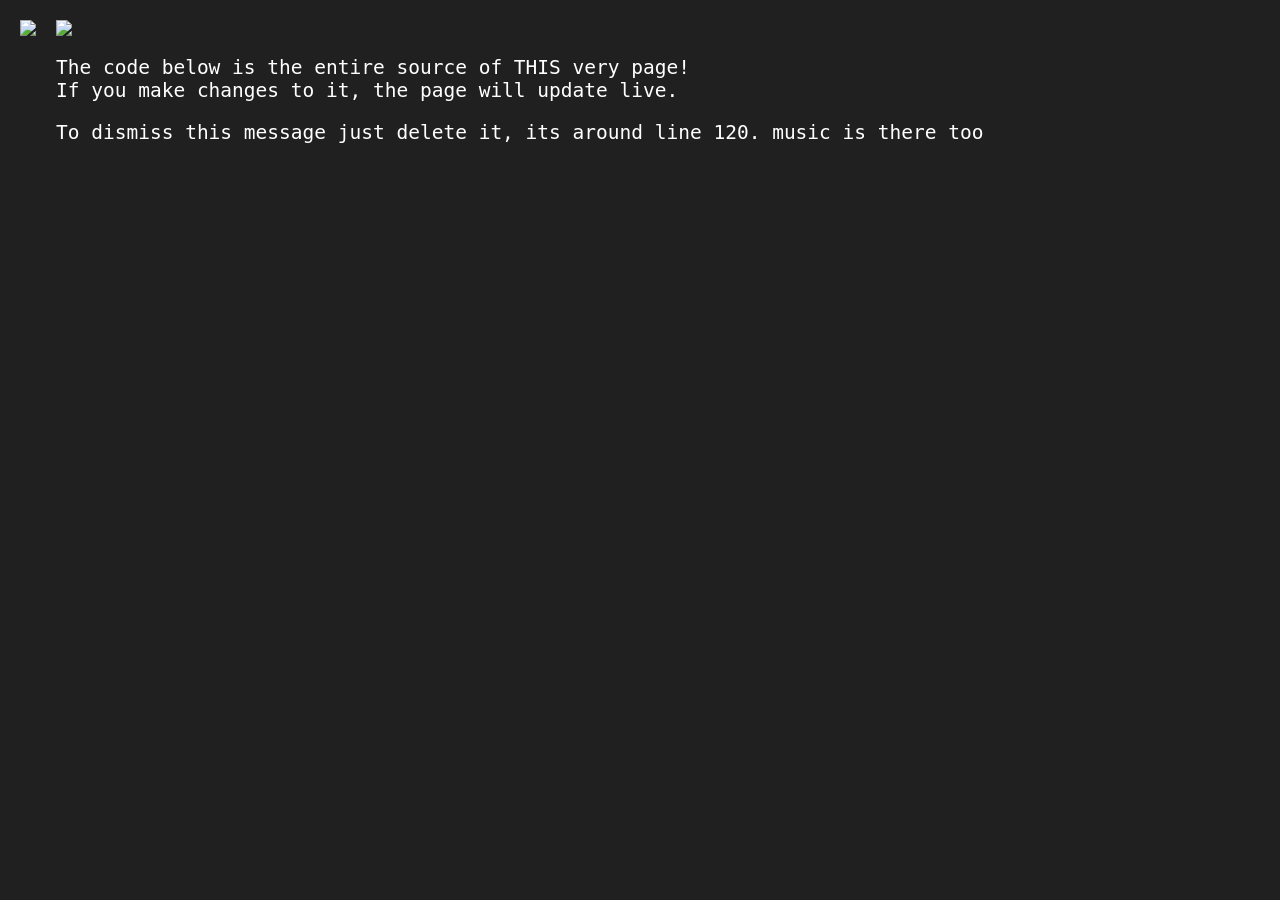
==== commit b82c8d8f: "minor touches" ====
--- a/site.html
+++ b/site.html
@@ -7,7 +7,7 @@
       href="https://cdn.jsdelivr.net/gh/nutellaman111/self-editing@main/ace.css"
     />
     <style>
-      /*∘₊✧──────────────────❤️CSS❤️──────────────────✧₊∘*/
+      /*∘₊✧──────────────────❤️❤️❤️CSS❤️❤️❤️──────────────────✧₊∘*/
 
       /* ➽───❥ intro*/
       #intro {
@@ -40,7 +40,7 @@
         position: fixed;
         top: -100%;
         left: -100%;
-        width: 30%; /*change this to make the preview bigger or smaller!!!*/
+        width: 30%; /*make this bigger to play page inception*/
         background: #535353;
         padding: 10px;
         border-radius: 8px;
@@ -99,6 +99,8 @@
 
       /* ➽───❥ tooltip that says where elements are defined*/
       #tooltip {
+        top: -100%;
+        left: -100%;
         position: fixed;
         pointer-events: none;
         color: #eee;
@@ -110,9 +112,9 @@
     </style>
   </head>
   <body>
-    <!-- *∘₊✧>──────────────────❤️BODY❤️──────────────────✧₊∘* -->
-
-    <!-- ➽───❥ intro -->
+    <!-- *∘₊✧>──────────────────❤️❤️❤️BODY❤️❤️❤️──────────────────✧₊∘* -->
+
+    <!-- ➽───❥ intro!!! you can delete this!!!!!-->
     <div id="intro">
       <img
         id="kitty"
@@ -129,10 +131,16 @@
           If you make changes to it, the page will update live.
         </p>
         <div id="todismiss">
-          To dismiss this message just delete it, its around line 110
+          To dismiss this message just delete it, its around line 120. music is
+          there too
         </div>
       </div>
     </div>
+
+    <!-- ➽───❥ music!!!!!!!! delete to mute forever!!!!! -->
+    <audio id="music" autoplay="" loop="" volume="0.1">
+      <source type="audio/ogg" />
+    </audio>
 
     <!-- ➽───❥ ace code editor -->
     <div id="editor"></div>
@@ -143,24 +151,18 @@
       <button id="applyBtn" disabled="">
         Apply Changes (Shortcut: CTRL+S)
       </button>
-      <div></div>
-      preview:
+      <div id="previewText">preview:</div>
     </div>
 
-    <!-- ➽───❥ music -->
-    <audio id="music" autoplay="" loop="" volume="0.1">
-      <source type="audio/ogg" />
-    </audio>
-
+    <!-- ➽───❥ the tooltip thing that says where elements are defined -->
     <div id="tooltip"></div>
 
     <script>
-      // *∘₊✧>──────────────────❤️SCRIPT❤️──────────────────✧₊∘*
+      // *∘₊✧>──────────────────❤️❤️❤️SCRIPT❤️❤️❤️──────────────────✧₊∘*
 
       LETSGO(); // all variables have to be declared inside some function or everything breaks
       async function LETSGO() {
         // ➽───❥ capture the page's html before scripts modify it
-
         let initialHTML = document.documentElement.outerHTML;
 
         // ➽───❥ state variable declarations that get patched when applying changes
@@ -181,16 +183,18 @@
           }).play();
 
           let music = document.getElementById("music");
-          music.volume = 0.3;
-          music.src = filehost + playlist[musicIndex] + `.ogg`;
-
-          document.addEventListener(
-            "click",
-            () => {
-              music.play();
-            },
-            { once: true }
-          );
+          if (music) {
+            music.volume = 0.3;
+            music.src = filehost + playlist[musicIndex] + `.ogg`;
+
+            document.addEventListener(
+              "click",
+              () => {
+                music.play();
+              },
+              { once: true }
+            );
+          }
         }
 
         // ➽───❥ load "ace" code editor from cdn and put the html inside
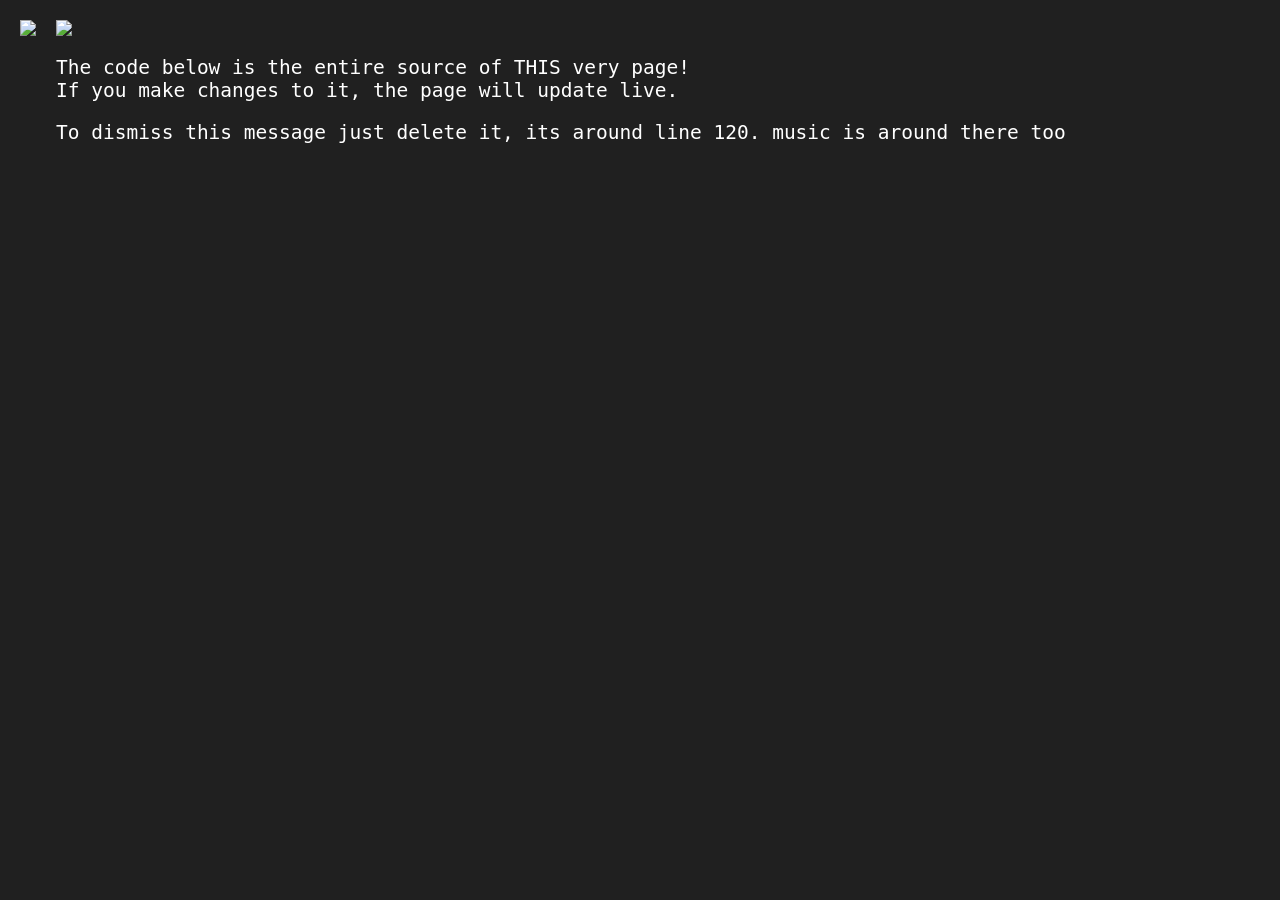
==== commit 4654a68e: "kjk" ====
--- a/site.html
+++ b/site.html
@@ -118,7 +118,7 @@
     <div id="intro">
       <img
         id="kitty"
-        src="https://cdn.jsdelivr.net/gh/nutellaman111/self-editing@main/cat.gif"
+        src="https://cdn.jsdelivr.net/gh/nutellaman111/self-editing@main/kitty.gif"
       />
       <div id="introText">
         <img
@@ -132,7 +132,7 @@
         </p>
         <div id="todismiss">
           To dismiss this message just delete it, its around line 120. music is
-          there too
+          around there too
         </div>
       </div>
     </div>
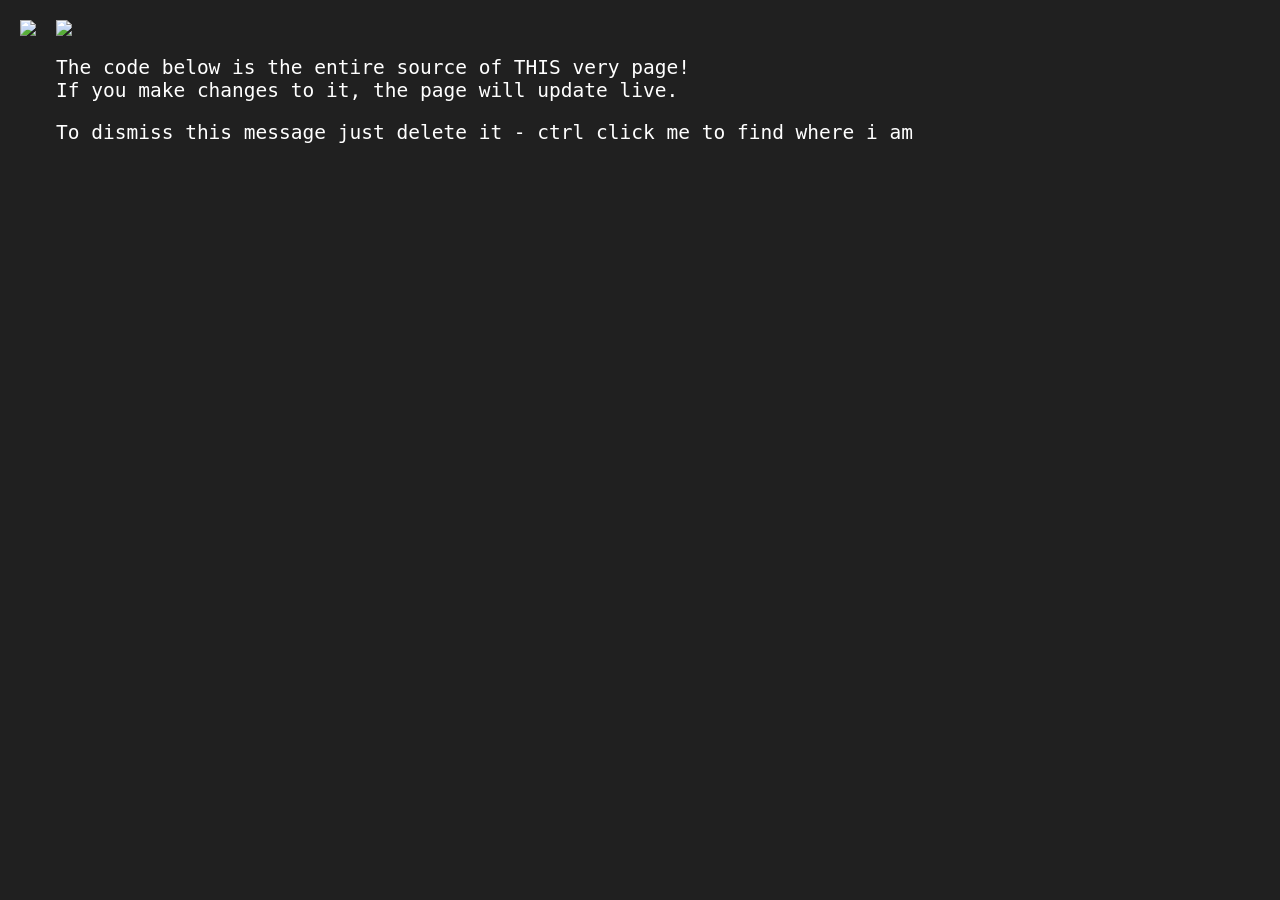
==== commit 9fc7a456: "ctrl+click to jump" ====
--- a/site.html
+++ b/site.html
@@ -33,6 +33,9 @@
         flex-direction: column;
         color: white;
       }
+      body.ctrl-hover * {
+        cursor: pointer !important;
+      }
 
       /* ➽───❥ the floating panel and the stuff inside it*/
       /*the panel itself*/
@@ -44,7 +47,7 @@
         background: #535353;
         padding: 10px;
         border-radius: 8px;
-        z-index: 1000;
+        z-index: 50;
         cursor: grab;
         display: flex;
         flex-direction: column;
@@ -69,6 +72,7 @@
         background: #4f0b5e;
         color: white;
         font-family: inherit;
+        pointer-events: auto !important;
       }
       #applyBtn:disabled {
         cursor: not-allowed;
@@ -106,7 +110,7 @@
         color: #eee;
         padding: 4px 6px;
         font-size: 12px;
-        z-index: 9999;
+        z-index: 100;
         backdrop-filter: blur(5px);
       }
     </style>
@@ -117,22 +121,20 @@
     <!-- ➽───❥ intro!!! you can delete this!!!!!-->
     <div id="intro">
       <img
-        id="kitty"
-        src="https://cdn.jsdelivr.net/gh/nutellaman111/self-editing@main/kitty.gif"
+        src="https://cdn.jsdelivr.net/gh/nutellaman111/self-editing@main/kitty2.gif"
       />
-      <div id="introText">
+      <div>
         <img
-          id="title"
           src="https://cdn.jsdelivr.net/gh/nutellaman111/self-editing@main/title.gif"
         />
-        <p id="thecode">
+        <p>
           The code below is the entire source of THIS very page!
           <br />
           If you make changes to it, the page will update live.
         </p>
-        <div id="todismiss">
-          To dismiss this message just delete it, its around line 120. music is
-          around there too
+        <div>
+          To dismiss this message just delete it - ctrl click me to find where i
+          am
         </div>
       </div>
     </div>
@@ -151,7 +153,7 @@
       <button id="applyBtn" disabled="">
         Apply Changes (Shortcut: CTRL+S)
       </button>
-      <div id="previewText">preview:</div>
+      <div>preview:</div>
     </div>
 
     <!-- ➽───❥ the tooltip thing that says where elements are defined -->
@@ -332,49 +334,107 @@
         }
 
         // ➽───❥ tooltip!
-        //        when you hover over an element, it says where it is
+        //        when you hover over an element, it says where its defined
+        //        when you ctrl click, you jump to that line
 
         const tooltip = document.getElementById("tooltip");
-        let tooltipElement = null;
-
+        let tooltipElement = null; //the element that is hovered
+        let tooltipElementLine = null;
+        let ctrlHeld = false;
+
+        //update tooltip position
         document.addEventListener("mousemove", (e) => {
           tooltip.style.left = e.clientX + 12 + "px";
           tooltip.style.top = e.clientY + 12 + "px";
         });
 
+        // Update tooltip content
         document.addEventListener("mouseover", (e) => {
           tooltipElement = e.target;
           updateTooltip();
         });
         function updateTooltip() {
-          tooltip.style.display =
-            tooltipElement.tagName === "IFRAME" ? "none" : "block";
-          tooltip.textContent = `defined at line ${findWhereElementIsDefined(
+          tooltipElementLine = findWhereElementIsDefined(
             tooltipElement,
             editor.getSession().getValue()
-          )}`;
-        }
+          );
+          tooltip.style.display =
+            tooltipElement.tagName === "IFRAME" || tooltipElementLine == null
+              ? "none"
+              : "block";
+
+          tooltip.innerHTML = `defined at line ${tooltipElementLine}<br>ctrl+click to jump`;
+        }
+
+        // track whether ctrl is pressed
+        document.addEventListener("keydown", (e) => {
+          if (e.key === "Control") {
+            ctrlHeld = true;
+            document.body.classList.add("ctrl-hover");
+          }
+        });
+        document.addEventListener("keyup", (e) => {
+          if (e.key === "Control") {
+            ctrlHeld = false;
+            document.body.classList.remove("ctrl-hover");
+          }
+        });
+
+        // ctrl+click to jump
+        document.addEventListener(
+          "click",
+          (e) => {
+            console.log(
+              "clicked event! element is " +
+                tooltipElement +
+                " at line " +
+                tooltipElementLine
+            );
+            if (!ctrlHeld || tooltipElementLine == "null") return;
+            e.stopPropagation();
+
+            if (tooltipElementLine !== null) {
+              editor.scrollToLine(
+                tooltipElementLine - 1,
+                true,
+                true,
+                function () {}
+              );
+              editor.gotoLine(tooltipElementLine, 0, true);
+              editor.navigateLineEnd();
+              editor.focus();
+            }
+          },
+          { capture: true }
+        );
       }
 
       // ➽───❥ some helper functions
 
-      //find out on which line an element is defined by searching for [id="1234"]
-      //if its not found we try looking for its ancestors until we find something
       function findWhereElementIsDefined(el, html) {
         while (el) {
+          //try matching html
+          const outer = el.outerHTML;
+          let idx = html.indexOf(outer);
+          if (idx !== -1) {
+            return html.slice(0, idx).split("\n").length;
+          }
+
+          //try matching id
           if (el.id) {
             const needle = `id="${el.id}"`;
-            const idx = html.indexOf(needle);
+            idx = html.indexOf(needle);
             if (idx !== -1) {
               return html.slice(0, idx).split("\n").length;
             }
           }
+
+          //try finding parent
           el = el.parentElement;
         }
         return null;
       }
 
-      /*makes the preview pannel movable*/
       function makePanelDraggable(el) {
         let offsetX = 0,
           offsetY = 0,
@@ -399,7 +459,6 @@
         });
       }
 
-      /*attaches an array scripts to the html's head in order*/
       async function loadScripts(urls) {
         for (const url of urls) {
           await new Promise((res, rej) => {
